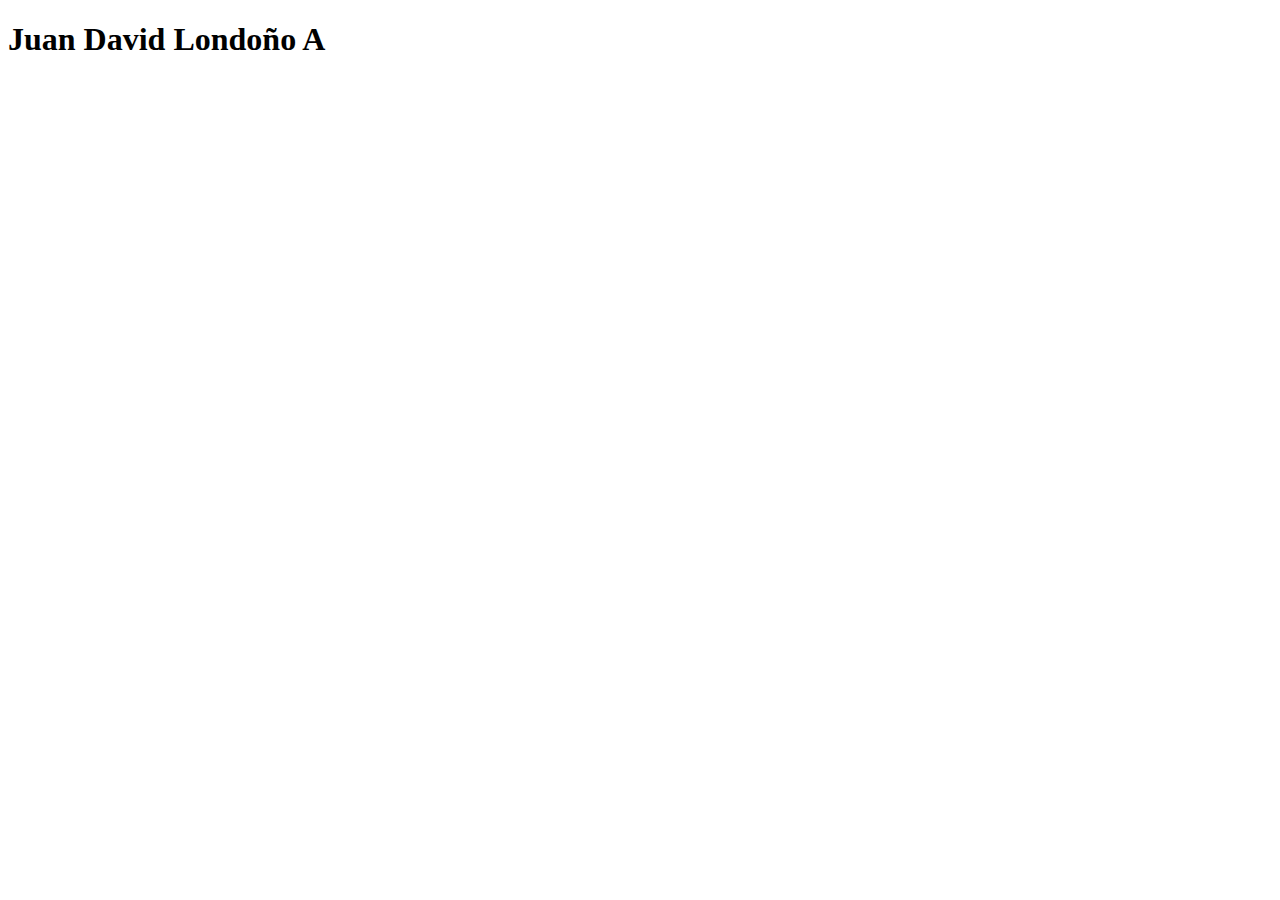
==== actividad-1/index.html @ 79903d41 "feat:actualizacion archivo html" ====
<!DOCTYPE html>
<html lang="en">
<head>
    <meta charset="UTF-8">
    <meta name="viewport" content="width=device-width, initial-scale=1.0">
    <title>Document</title>
</head>
<body>
    <h1>Juan David Londoño A</h1>
</body>
</html>
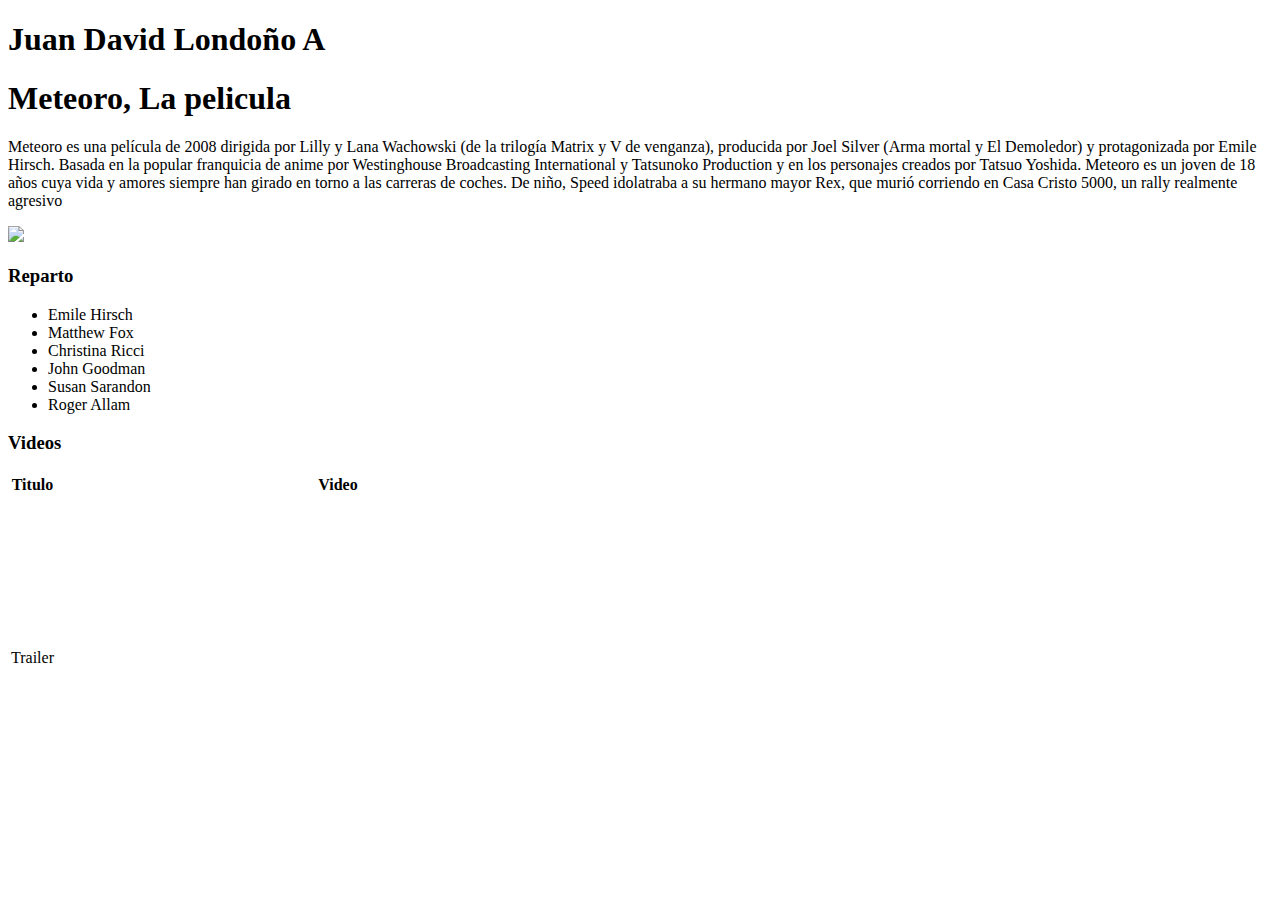
==== commit 47c1e75c: "feat:Pagina web pelicula" ====
--- a/actividad-1/index.html
+++ b/actividad-1/index.html
@@ -7,5 +7,30 @@
 </head>
 <body>
     <h1>Juan David Londoño A</h1>
+    <h1>Meteoro, La pelicula</h1>
+    <p>Meteoro es una película de 2008 dirigida por Lilly y Lana Wachowski (de la trilogía Matrix y V de venganza), producida por Joel Silver (Arma mortal y El Demoledor) y protagonizada por Emile Hirsch.
+        Basada en la popular franquicia de anime por Westinghouse Broadcasting International y Tatsunoko Production y en los personajes creados por Tatsuo Yoshida.
+        Meteoro es un joven de 18 años cuya vida y amores siempre han girado en torno a las carreras de coches. De niño, Speed idolatraba a su hermano mayor Rex, que murió corriendo en Casa Cristo 5000, un rally realmente agresivo</p>
+    <img src="https://i.ytimg.com/vi/aIgVCgUn10E/maxresdefault.jpg">
+    <h3>Reparto</h3>
+    <ul>
+        <li>Emile Hirsch</li>
+        <li>Matthew Fox</li>
+        <li>Christina Ricci</li>
+        <li>John Goodman</li>
+        <li>Susan Sarandon</li>
+        <li>Roger Allam</li>
+    </ul>
+    <h3>Videos</h3>
+    <table>
+        <thead>
+            <th>Titulo</th>
+            <th>Video</th>
+        </thead>
+        <tr>
+            <td>Trailer</td>
+            <td><iframe width="560" height="315" src="https://www.youtube.com/embed/8V8sLlqJB2w" title="YouTube video player" frameborder="0" allow="accelerometer; autoplay; clipboard-write; encrypted-media; gyroscope; picture-in-picture; web-share" allowfullscreen></iframe></td>
+        </tr>
+    </table>
 </body>
 </html>